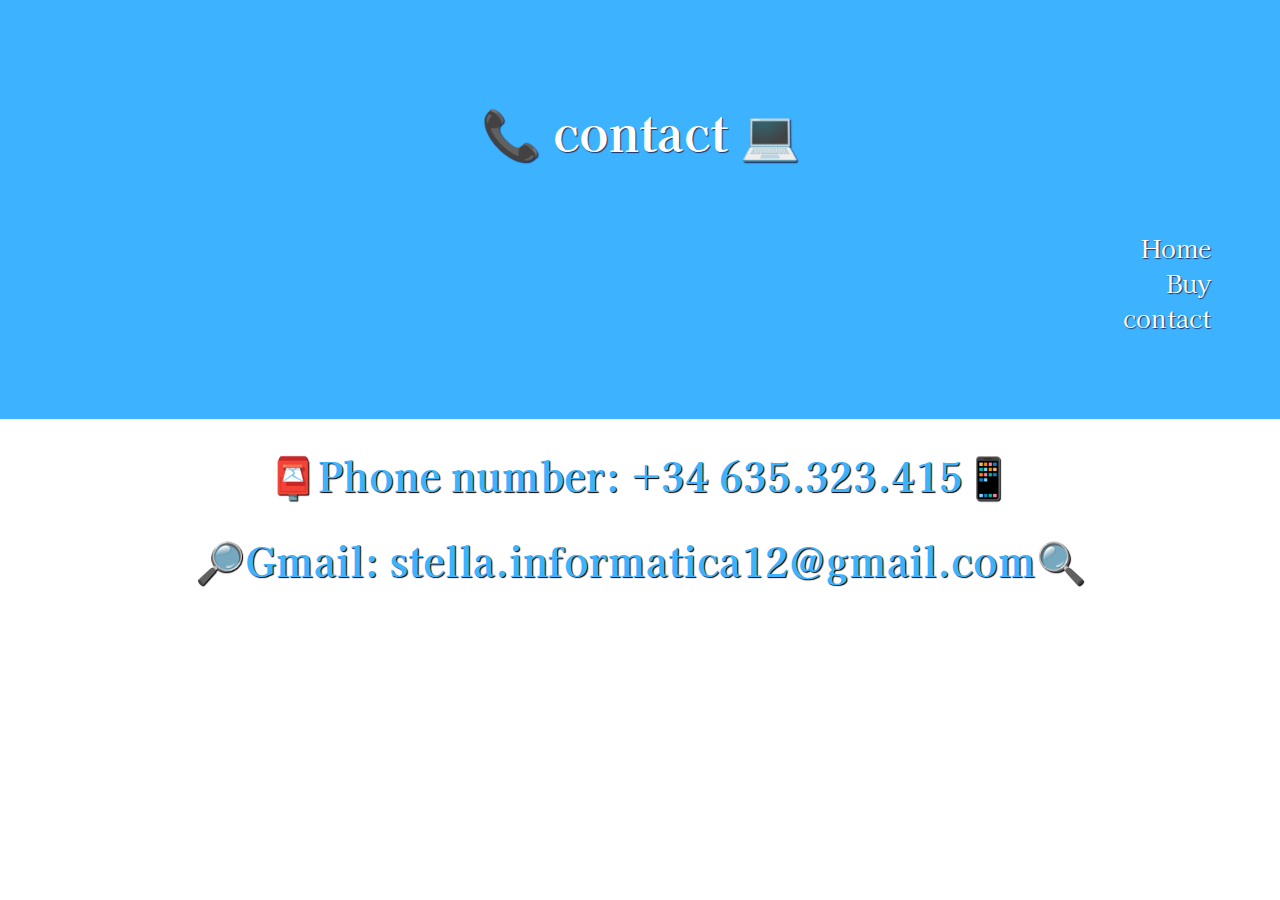
==== contact.html @ 727114e7 "Add files via upload" ====
<!DOCTYPE html>
<html lang="en">
<head>
    <meta charset="UTF-8">
    <meta name="viewport" content="width=device-width, initial-scale=1.0">
    <title>Life book</title>
    <link rel="stylesheet" href="styles.css">
</head>
<body>
    <nav> 
        <h1> 📞 contact 💻 </h1> 
        <div> 
            <li class="nav-list"> <a href="index.html"> Home </a> </li>
            <li class="nav-list"> <a href="buy.html"> Buy </a> </li>
            <li class="nav-list"> <a href="contact.html"> contact </a> </li>
        </div>
    </nav>
    <section>
        <h1> 📮Phone number: +34 635.323.415📱 </h1>
        <h1> 🔎Gmail: stella.informatica12@gmail.com🔍 </h1>
    </section>
</body>
</html>
---- styles.css ----
@import url('https://fonts.googleapis.com/css2?family=Kaisei+Decol&display=swap');

nav{
    color: white;
    background-color: #3DB2FF;
    padding: 4rem;
    text-shadow: 1px 1px 1px #1E3163;
}

nav h1{
    padding-bottom: 2rem;
    font-size: 3rem;
}

nav a{
    color: white;
    text-decoration: none;
    margin-right: 5px;
}

.nav-list{
    font-size: 1.5rem;
    font-weight: lighter;
    list-style: none;
    text-align: right;
}

nav div{
    text-align: right;
    margin-bottom: 20px;
    
}

body{
    margin: 0;
    text-align: center;
    font-family: 'Kaisei Decol', serif;
}

section h1{
    font-size: 2.5rem;
    color: #3DB2FF;
    text-shadow: 1px 1px 1px black;
}

.bookname:hover{
    text-decoration: underline;
    color: black;
    text-shadow: 1px 1px 1px #3DB2FF;
}

section p{
    max-width: 600px;
    margin: auto;
}

section button{
    padding: 1rem;
    background-color: #3DB2FF;
    color: white;
    outline: none;
    border-color: #3DB2FF;
    box-shadow: none;
    margin-right: 50px;
    border-radius: 0.5rem;
    padding-left: 2rem;
    padding-right: 2rem;
    font-size: 1rem;
    margin-left: 20px;
    cursor: pointer;
}

.btn:hover{
    background-color: white;
    color: black;
    border-color: black;
}

footer{
    background-color: #3DB2FF;
    color: white;
    text-align: center;
    padding: 4rem;
    font-size: 1.5rem;
}
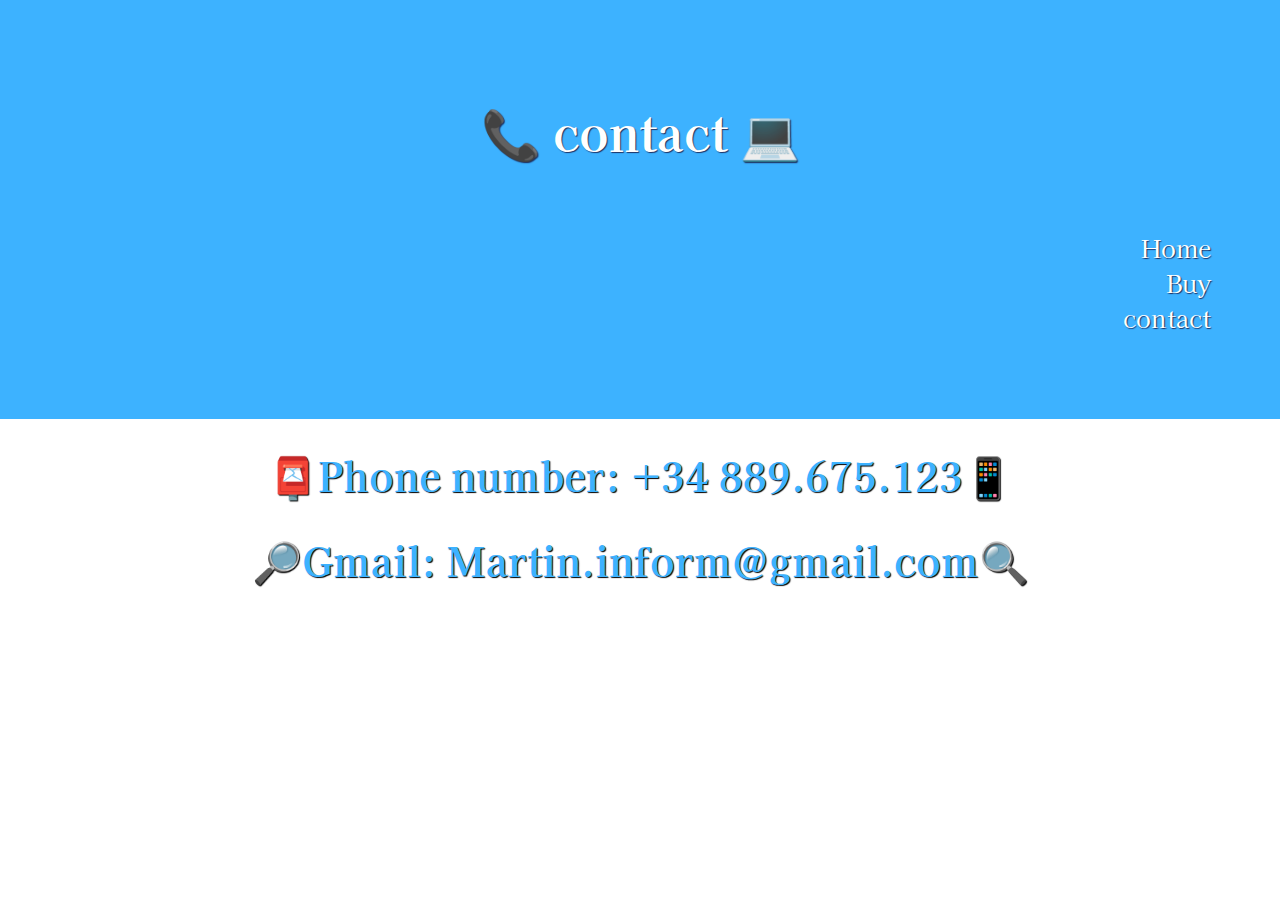
==== commit 17494716: "Update contact.html" ====
--- a/contact.html
+++ b/contact.html
@@ -16,8 +16,8 @@
         </div>
     </nav>
     <section>
-        <h1> 📮Phone number: +34 635.323.415📱 </h1>
-        <h1> 🔎Gmail: stella.informatica12@gmail.com🔍 </h1>
+        <h1> 📮Phone number: +34 889.675.123📱 </h1>
+        <h1> 🔎Gmail: Martin.inform@gmail.com🔍 </h1>
     </section>
 </body>
-</html>+</html>
